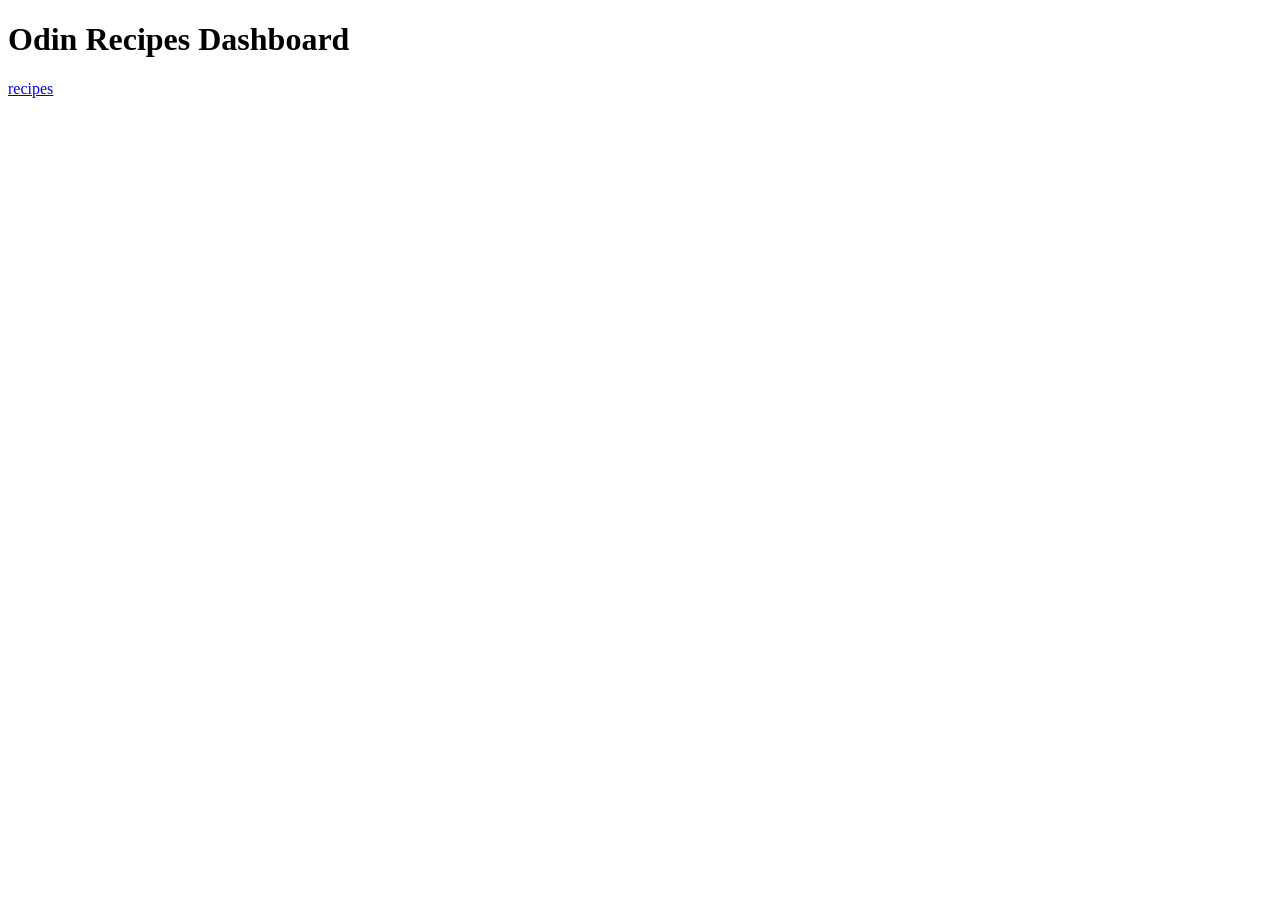
==== index.html @ 48c3189e "Create a simple website for recipes A basic structure with 2 default AI-generated recipes with image" ====
<!DOCTYPE html>
<html lang="en">
<head>
    <meta charset="UTF-8">
    <meta name="viewport" content="width=device-width, initial-scale=1.0">
    <title>Recipes</title>
</head>
<body>
    <h1>Odin Recipes Dashboard</h1>

    <a href="pgs/recipes.html">recipes</a> 
</body>
</html>
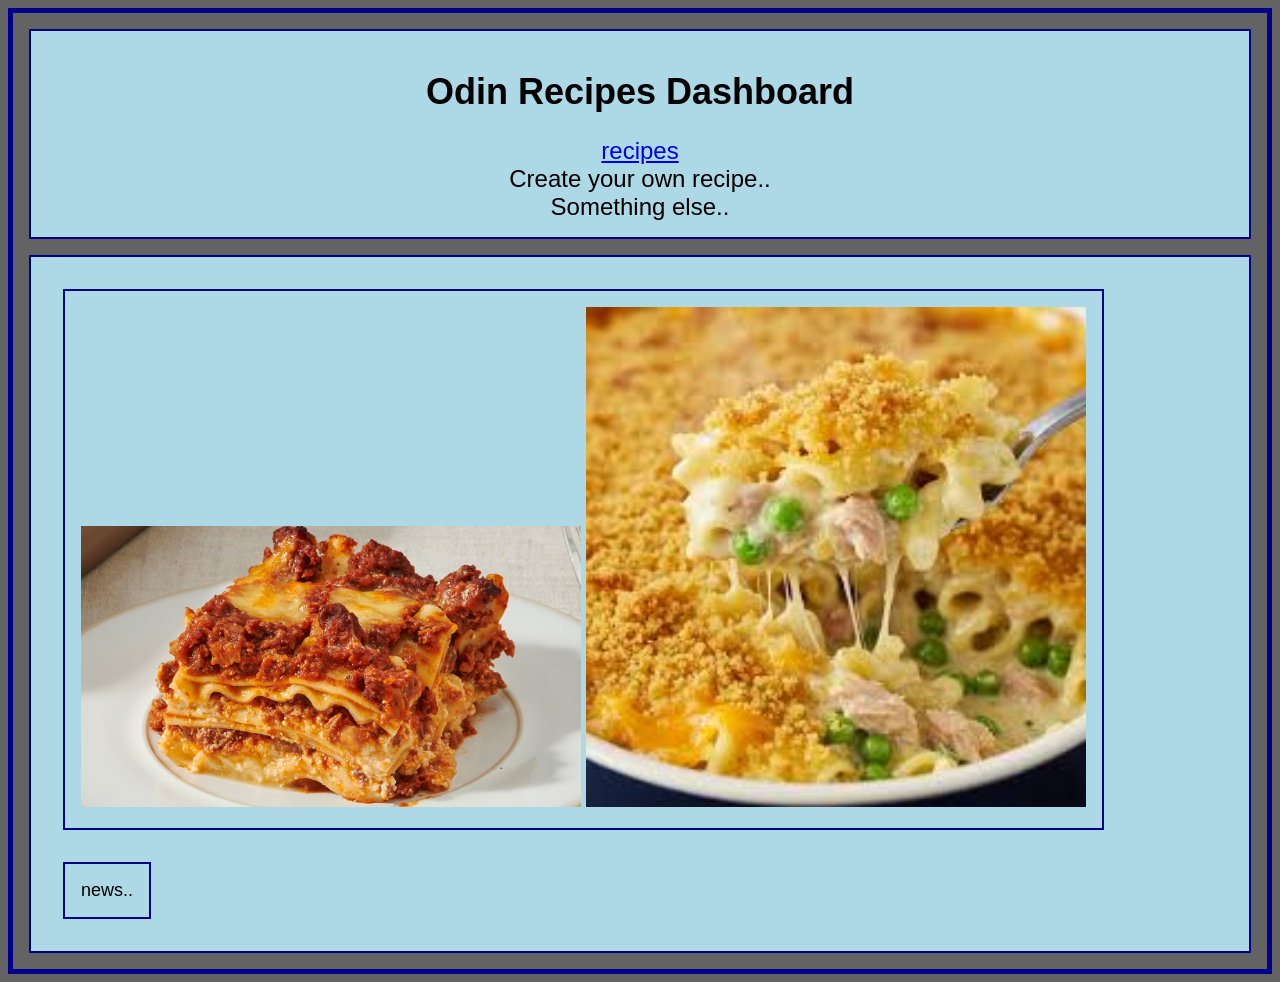
==== commit 8824f6f7: "Add basic styling to website" ====
--- a/index.html
+++ b/index.html
@@ -3,11 +3,26 @@
 <head>
     <meta charset="UTF-8">
     <meta name="viewport" content="width=device-width, initial-scale=1.0">
+    <link rel="stylesheet" href="rsc/css/styles.css">
     <title>Recipes</title>
 </head>
 <body>
-    <h1>Odin Recipes Dashboard</h1>
+    <div class="container">
+        <h1 class="centered">Odin Recipes Dashboard</h1>
 
-    <a href="pgs/recipes.html">recipes</a> 
+        <div class="centered large"> <a href="pgs/recipes.html">recipes</a> </div>
+        <div class="centered large"> Create your own recipe..</div>
+        <div class="centered large"> Something else..</div>
+    </div>
+    <div class="container">
+        <span class="other">
+            <img src="rsc/imgs/lasagna.jpg" alt="lasagna image" width="500">
+            <img src="rsc/imgs/tuna-casserole.jpg" alt="casserole image" width="500">
+        </span>
+
+        <span class="other">
+            news..
+        </span>
+    </div>
 </body>
 </html>
--- a/rsc/css/styles.css
+++ b/rsc/css/styles.css
@@ -0,0 +1,44 @@
+*{
+    border: 0px solid darkblue;
+}
+
+body{
+    border-width: 5px;
+    font-family: sans-serif;
+    font-size: large;
+    background-color: rgb(99, 99, 99);
+}
+
+.container {
+    border-width: 2px;
+    background-color: lightblue;
+
+    padding: 16px;
+    margin: 16px;
+}
+.description{
+    background-color: rgb(185, 194, 223);
+    width: 800px;
+    margin: 16px auto;
+}
+
+.other{
+    display: inline-block;
+
+    border-width: 2px;
+    background-color: lightblue;
+
+    padding: 16px;
+    margin: 16px;
+}
+
+.centered{
+    text-align: center;
+}
+.large{
+    font-size: x-large;
+}
+
+ul{
+    list-style-type: none;
+}
